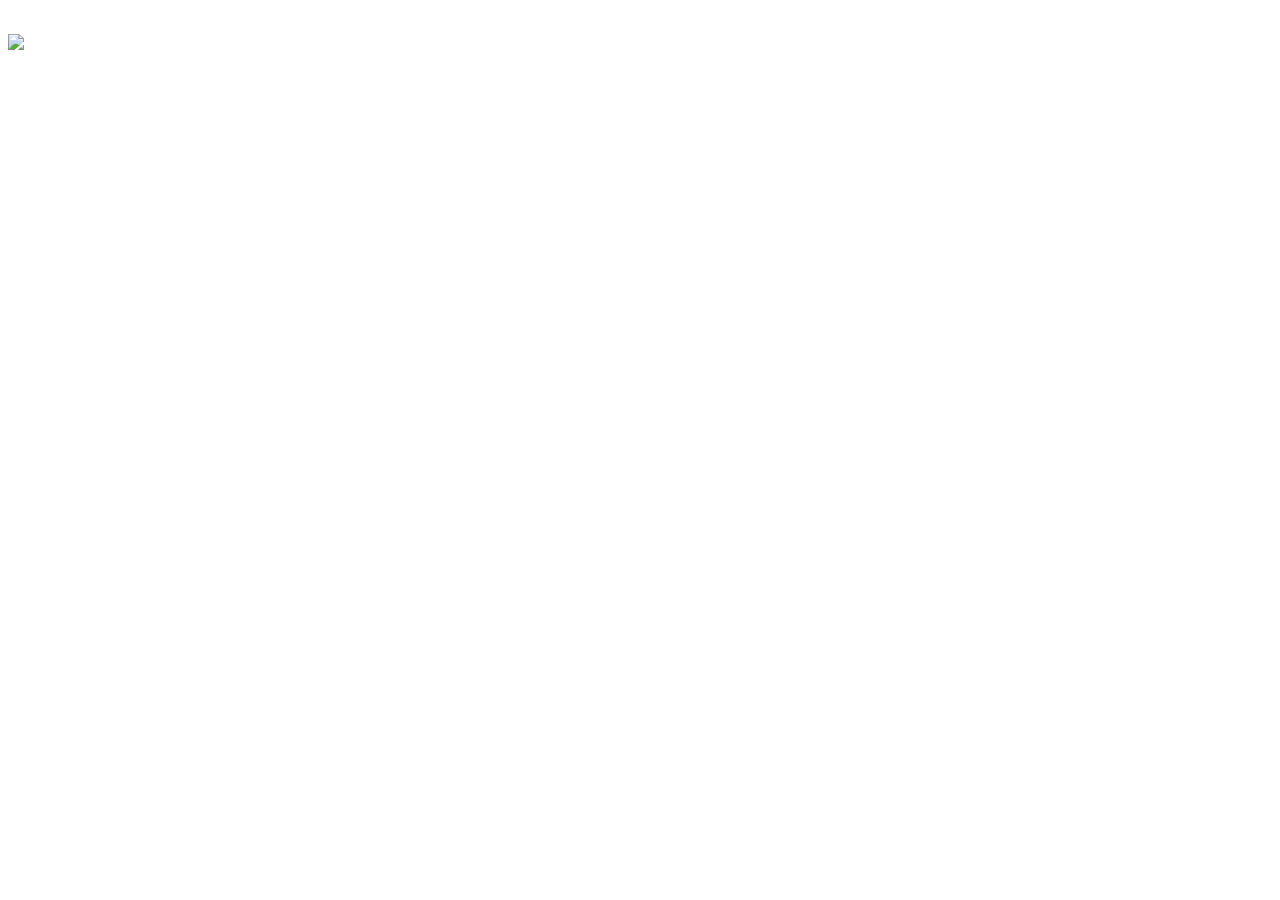
==== index.html @ 332b68ef "Add files via upload" ====
<!DOCTYPE html>
<html lang="ja">
    <head>
        <!--基本情報-->
        <meta charset="UTF-8">
        <meta name="viewport">
        <title>TOP-DotShere</title>
        <link rel="icon" type="image/png" href="images/logos/mima-5.jpeg">
        <meta name="description" content="DotShereって知ってる?DotShereっていうのは、みんなで点を打って大きな絵を作るプロジェクトのことだよ!あなたも参加しよう!">
        <!--css-->
        <link rel="stylesheet" href="css/style.css">
        <link rel="stylesheet" href="index.css">
    </head>
	<body>
        <header>
            <h1><img src="images/toppage/logo.png"></h1>
		</header>

    <script src="index.js"></script>
    </body>
</html>
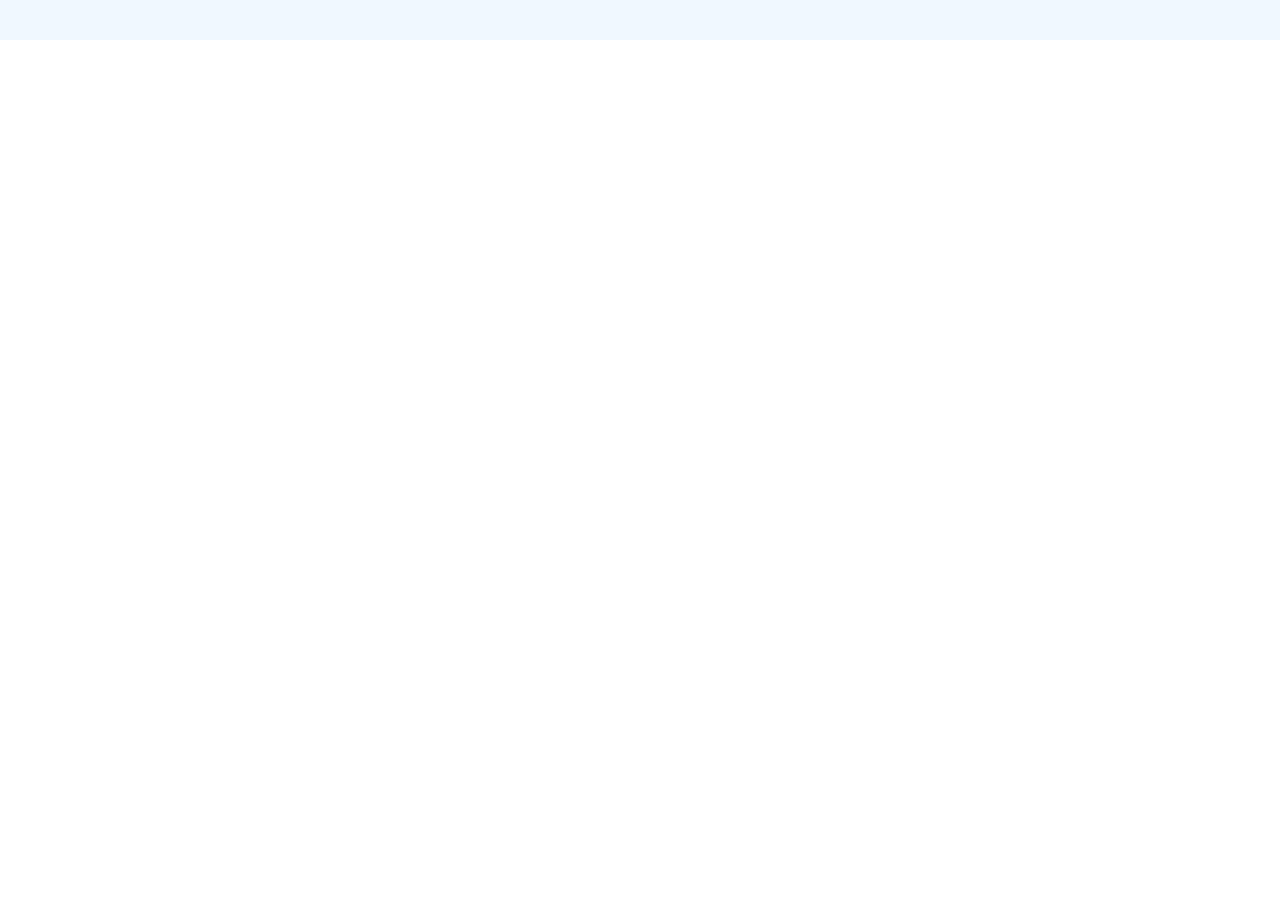
==== commit 665ce9b0: "sad" ====
--- a/index.html
+++ b/index.html
@@ -3,19 +3,23 @@
     <head>
         <!--基本情報-->
         <meta charset="UTF-8">
-        <meta name="viewport">
-        <title>TOP-DotShere</title>
-        <link rel="icon" type="image/png" href="images/logos/mima-5.jpeg">
+        <meta name=”viewport” content=”width=device-width,initial-scale=1″>
+        <title>TOP-DotShare</title>
+        <link rel="icon" type="image/png" href="images/toppage/logo.png">
         <meta name="description" content="DotShereって知ってる?DotShereっていうのは、みんなで点を打って大きな絵を作るプロジェクトのことだよ!あなたも参加しよう!">
         <!--css-->
         <link rel="stylesheet" href="css/style.css">
         <link rel="stylesheet" href="index.css">
+        <!--jquery-->
+        <script src="https://code.jquery.com/jquery-3.7.1.min.js" integrity="sha256-/JqT3SQfawRcv/BIHPThkBvs0OEvtFFmqPF/lYI/Cxo=" crossorigin="anonymous"></script>
     </head>
 	<body>
-        <header>
-            <h1><img src="images/toppage/logo.png"></h1>
-		</header>
-
+        <header id="header">
+            <!--jqueryで読み込む(pages/header/header.html)-->
+        </header>
+        <footer id="footer">
+            <!--jqueryで読み込む(pages/footer/footer.html)-->
+        </footer>
     <script src="index.js"></script>
     </body>
 </html>--- a/css/style.css
+++ b/css/style.css
@@ -0,0 +1,103 @@
+@charset "utf-8";
+@font-face {
+    font-family: Zenkurenaido;
+    font-display: swap;
+    src: url("../../../fonts/ZenKurenaido-Regular.ttf") format("TrueType");
+}
+                /*#f0f8ff #fff0f0 #fffef0*/
+
+html{
+    font-size: 1px;
+}
+
+body{
+    font-size: 16rem;
+    margin: 0;
+    font-family: 'Zenkurenaido', sans-serif;
+}
+
+header{
+    margin-top: 0;
+    height: 40rem;
+    background-color: #f0f8ff;
+    display: flex;
+}
+    header h1{
+        margin: 0;
+    }
+
+    header img{
+        height: 40rem;
+    }
+
+    /*ハンバーガーメニュー*/
+            /*ボタン外側※レイアウトによってpositionや形状は適宜変更してください*/
+    .openbtn{
+        /*ボタン内側の基点となるためrelativeを指定。
+    追従するナビゲーションの場合はfixed＋top、rightといった位置をセットで指定*/
+        position: relative;
+        background:#88c5e4;
+        cursor: pointer;
+        width: 40rem;
+        height:40rem;
+        margin-left: auto;
+    }
+
+    /*ボタン内側*/
+    .openbtn span{
+        display: inline-block;
+        transition: all .4s;/*アニメーションの設定*/
+        position: absolute;
+        left: 20%;
+        height: 3rem;
+        border-radius: 2rem;
+        background: #fff;
+        width: 60%;
+    }
+
+    .openbtn span:nth-of-type(1) {
+        top:12rem;	
+    }
+
+    .openbtn span:nth-of-type(2) {
+        top:20rem;
+    }
+
+    .openbtn span:nth-of-type(3) {
+        top:28rem;
+    }
+
+    /*activeクラスが付与されると線が回転して×に*/
+
+    .openbtn.active span:nth-of-type(1) {
+        top: 17rem;
+        left: 5rem;
+        transform: translateY(0rem) rotate(-45deg);
+        width: 75%;
+    }
+
+    .openbtn.active span:nth-of-type(2) {
+        opacity: 0;/*真ん中の線は透過*/
+    }
+
+    .openbtn.active span:nth-of-type(3){
+        top: 17rem;
+        left: 5rem;
+        transform: translateY(0rem) rotate(45deg);
+        width: 75%;
+    }
+    /*ハンバーガーメニューここまで*/
+/*ヘッダーここまで*/
+
+
+footer{
+    background-color: #fffef0;
+    text-align: center;
+    font-size: 16px;
+}
+
+@media screen and (max-width: 768px) {
+    html{
+        font-size: 2px;
+    }
+}